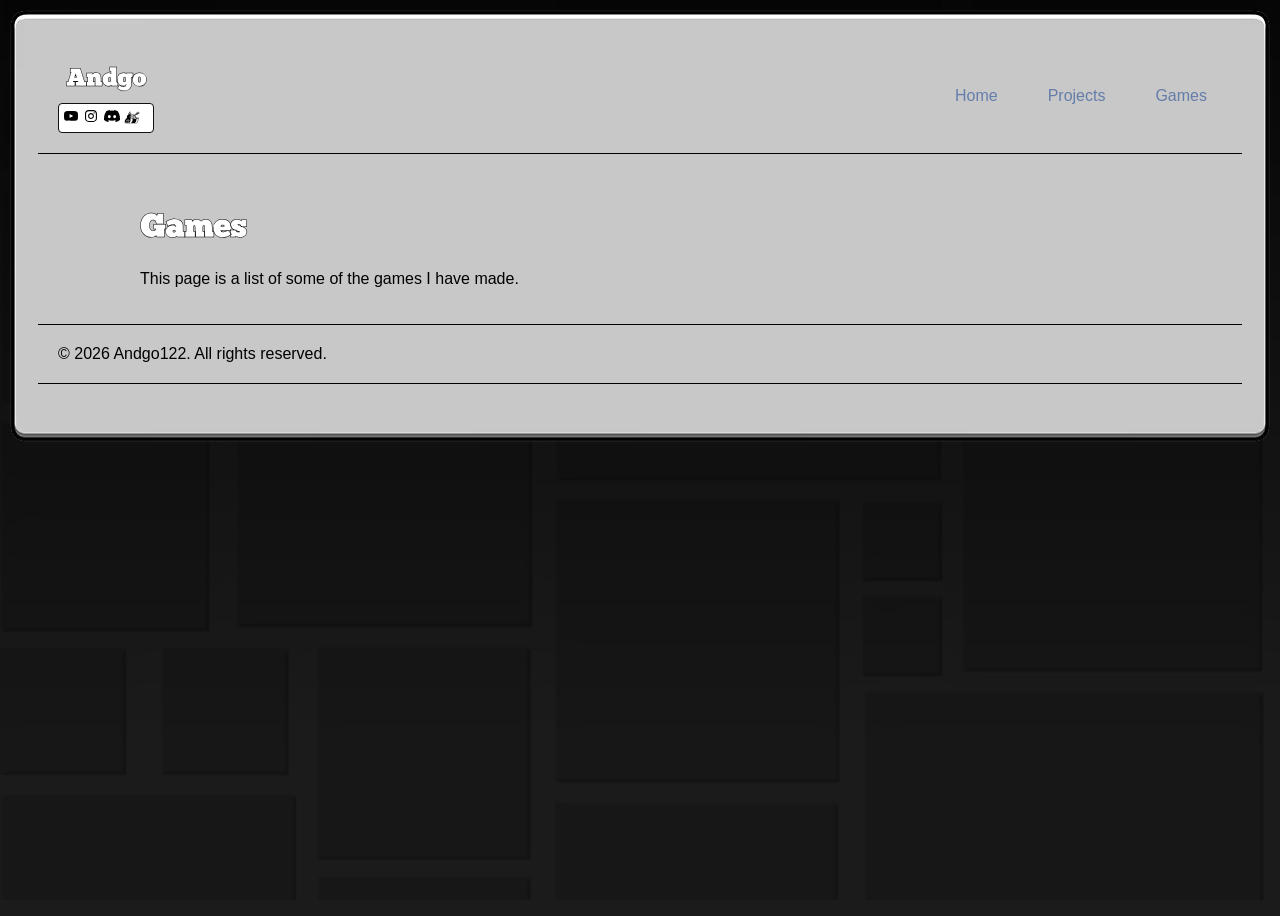
==== Games/index.html @ 24fbed73 "Added AI Geometry Dash levels project" ====
<!DOCTYPE html>
<html lang="en">
<head>
    <meta charset="UTF-8">
    <meta name="viewport" content="width=device-width, initial-scale=1.0">
    <meta http-equiv="X-UA-Compatible" content="ie=edge">

    <title>Andgo</title>
    <meta name="description" content="The website of a guy who likes programming, and Geometry Dash! I do things such as AI training, and other random projects I feel like making.">
    <meta name="keywords" content="Geometry Dash, Andgo, GD, AI Training, Programming">
    <meta name="author" content="Andgo">
    <link rel="canonical" href="https://andgo1220.github.io/">

    <meta name="google-site-verification" content="NH198JukGaGIKlks3obDjnIhC5t84ZD10SPlIGjQmNE" />
    <meta property="og:title" content="Andgo">
    <meta property="og:description" content="The website of a guy who likes programming, and Geometry Dash! I do things such as AI training, and other random projects I feel like making.">
    <meta property="og:image" content="https://your-andgo-site.com/og-image.jpg">
    <meta property="og:type" content="website">
    <meta property="og:site_name" content="Andgo">
    <meta name="twitter:card" content="summary_large_image">
    <link rel="stylesheet" href="/CSS/styles.css">

    <link rel="icon" type="image/x-icon" href="/images/favicon.ico">

    <meta name="robots" content="index, follow">
</head>
    <body>
        <div class="main-container">
            <div id="header-placeholder">

            </div>
            <main>
                <h1 class="title">Games</h1>
                <p>This page is a list of some of the games I have made.</p>
            </main>
            <div id="footer-placeholder">

            </div>
        </div>
        <script src="/JS/template_load.js"></script>
    </body>
</html>
---- CSS/styles.css ----
@font-face {
    font-family: 'chunkfive';
    src: url('../fonts/chunkfive.otf') format('opentype');
}

/* --- */

* {
    font-family: 'Arial', sans-serif;
    color: #000000;
}

body {
    min-height: 100vh;

    background-color: #1b1b1b;

    background-image: url('../images/BGs/GDBackdrop-hd.webp');
    background-image: -webkit-image-set(
        url('../images/BGs/GDBackdrop.webp') 1x,
        url('..images/BGs/GDBackdrop-hd.webp') 2x,
        url('../images/BGs/GDBackdrop-uhd.webp') 4x,
    );
    background-image: image-set(
        url('../images/BGs/GDBackdrop.webp') 1x,
        url('../images/BGs/GDBackdrop-hd.webp') 2x,
        url('../images/BGs/GDBackdrop-uhd.webp') 4x,
    );

    background-blend-mode: multiply;
    background-size: cover;
    background-position: center;
    background-attachment: fixed; /* Optional: keeps BG still while scrolling */
    margin: 10 auto 10;
}

.main-container {
    max-width: 1600px;
    margin: 0 auto;
    padding: 10px;
    border-radius: 4px;
    border: 20px solid transparent;
    border-image-source: url('../images/ButtonBG.webp');
    border-image-slice: 20 fill;
    border-image-repeat: stretch;
    background-clip: padding-box;
}

main {
    max-width: 1000px;
    margin: 0 auto;
    padding: 20px;
}

.title {
    font-family: 'chunkfive';
    -webkit-text-stroke: 0.5px black;
    color: #fff;
}

.socials {
    padding: 4px;
    background-color: #FFF;
    border-radius: 4px;
    border: 1px solid #111;

}

.social-ico {
    width: 16px;
    height: auto;
}

@media (max-width: 500px) {
    nav ul {
        flex-direction: column;
        align-items: center;
        gap: 5px;
    }
    .socials {
        justify-content: center;
    }
}

.logo {
    margin: 8px;
}

a {
    text-decoration: none;
    color: #647daa;
}

a:hover {
    color: #5885ff;
}

/* --- */

header {
    max-width: 1500px;
    margin: 0 auto;
    display: flex;
    justify-content: space-between;
    align-items: center;
    border-bottom: 1px solid black;
    padding: 20px;
    margin-bottom: 15px;
}

nav ul {
    list-style: none;
    display: flex;
    gap: 20px;
    margin: 0;
}

.navbtn {
    padding: 10px 15px;
}

.btn {
    color: #000000;
}

/* --- */

footer {
    max-width: 1500px;
    margin: 0 auto;
    display: flex;
    justify-content: space-between;
    align-items: center;
    padding: 20px;
    border-top: 1px solid black;
    border-bottom: 1px solid black;
    margin-bottom: 30px;
}

.dropdown-content {
    display: none;
    margin-top: 6px;
    position: absolute;
    left: 50%;
    transform: translateX(-50%);
    z-index: 9;
    background-color: #fff;
    border: 1px solid #111;
    border-radius: 4px;
    box-shadow: 0 4px 8px 0 rgba(0, 0, 0, 0.2), 0 6px 20px 0 rgba(0, 0, 0, 0.2);
}

.dropdown-content a {
    padding: 8px;
    display: block;
}

.show {
    display: block !important;
}

.dropdown {
    position: relative; 
    display: inline-block;
}

/* --- */

.andgo-table {
    width: 100%;
    border-collapse: collapse;
    color: white;
    border: 2px solid #555;
}

.andgo-table th {
    padding: 12px;
    text-align: left;
    border-bottom: 1px solid #333;
}

.andgo-table td {
    padding: 10px;
    border-bottom: 1px solid #333;
}

.andgo-table tr:hover {
    background: rgba(0, 255, 0, 0.1); /* Subtle hover effect */
}
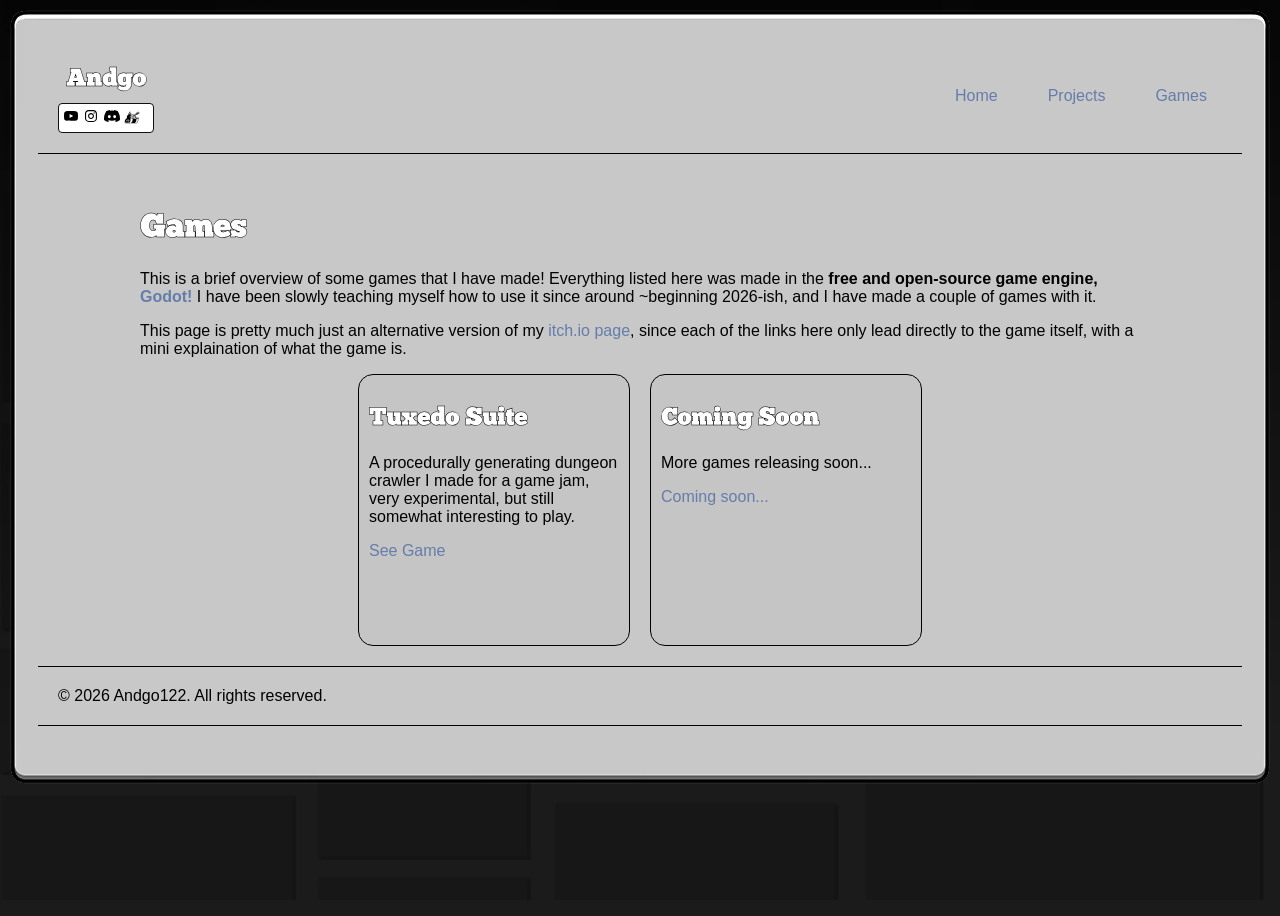
==== commit 4cda1438: "Add featured sections to Games and Projects Improve Games and Projects pages by expanding their intr" ====
--- a/Games/index.html
+++ b/Games/index.html
@@ -31,7 +31,20 @@
             </div>
             <main>
                 <h1 class="title">Games</h1>
-                <p>This page is a list of some of the games I have made.</p>
+                <p>This is a brief overview of some games that I have made! Everything listed here was made in the <b>free and open-source game engine, <a href="https://godotengine.org/" target="_blank">Godot!</a></b> I have been slowly teaching myself how to use it since around ~beginning 2026-ish, and I have made a couple of games with it.</p>
+                <p>This page is pretty much just an alternative version of my <a href="https://andgo12.itch.io/" target="_blank">itch.io page</a>, since each of the links here only lead directly to the game itself, with a mini explaination of what the game is.</p>
+                <div class="featured-content">
+                    <div>
+                        <h2 class="title">Tuxedo Suite</h2>
+                        <p>A procedurally generating dungeon crawler I made for a game jam, very experimental, but still somewhat interesting to play.</p>
+                        <p><a href="https://andgo12.itch.io/tuxedo-suite" target="_blank">See Game</a></p>
+                    </div>
+                    <div>
+                        <h2 class="title">Coming Soon</h2>
+                        <p>More games releasing soon...</p>
+                        <p><a href="">Coming soon...</a></p>
+                    </div>
+                </div>
             </main>
             <div id="footer-placeholder">
 
--- a/CSS/styles.css
+++ b/CSS/styles.css
@@ -44,6 +44,7 @@
     border-image-slice: 20 fill;
     border-image-repeat: stretch;
     background-clip: padding-box;
+    overflow-x: auto;
 }
 
 main {
@@ -80,6 +81,75 @@
     .socials {
         justify-content: center;
     }
+}
+
+@media (max-width: 700px) {
+    .featured-content {
+        flex-direction: column;
+        align-items: center;
+        gap: 5px;
+    }
+    .introduction {
+        flex-direction: column;
+        align-items: center;
+        gap: 5px;
+    }
+    .featured-videos {
+        flex-direction: column;
+        align-items: center;
+        gap: 5px;
+    }
+}
+
+.introduction{
+    list-style: none;
+    display: flex;
+    gap: 20px;
+    margin: 0;
+}
+
+.intro-cube > *{
+    justify-content: center;
+    align-items: center;
+}
+
+.featured-content {
+    list-style: none;
+    display: flex;
+    justify-content: center;
+    align-items: center;
+    gap: 20px;
+    margin: 0;
+}
+
+.featured-videos {
+    list-style: none;
+    display: flex;
+    justify-content: center;
+    align-items: center;
+    gap: 20px;
+    margin: 0;
+}
+
+.video-label {
+    font-size: 20px;
+    display: flex;
+    justify-content: center;
+    align-items: center;
+}
+
+.featured-content > *{
+    padding: 10px;
+    background-color: #c5c5c5;
+    width: 250px;
+    height: 250px;
+    border: 1px solid #000000;
+    border-radius: 15px;
+}
+
+.featured-content > *:hover{
+    transform: translateY(-10px);
+    background-color: #d1d1d1;
 }
 
 .logo {
@@ -182,8 +252,4 @@
 .andgo-table td {
     padding: 10px;
     border-bottom: 1px solid #333;
-}
-
-.andgo-table tr:hover {
-    background: rgba(0, 255, 0, 0.1); /* Subtle hover effect */
 }
